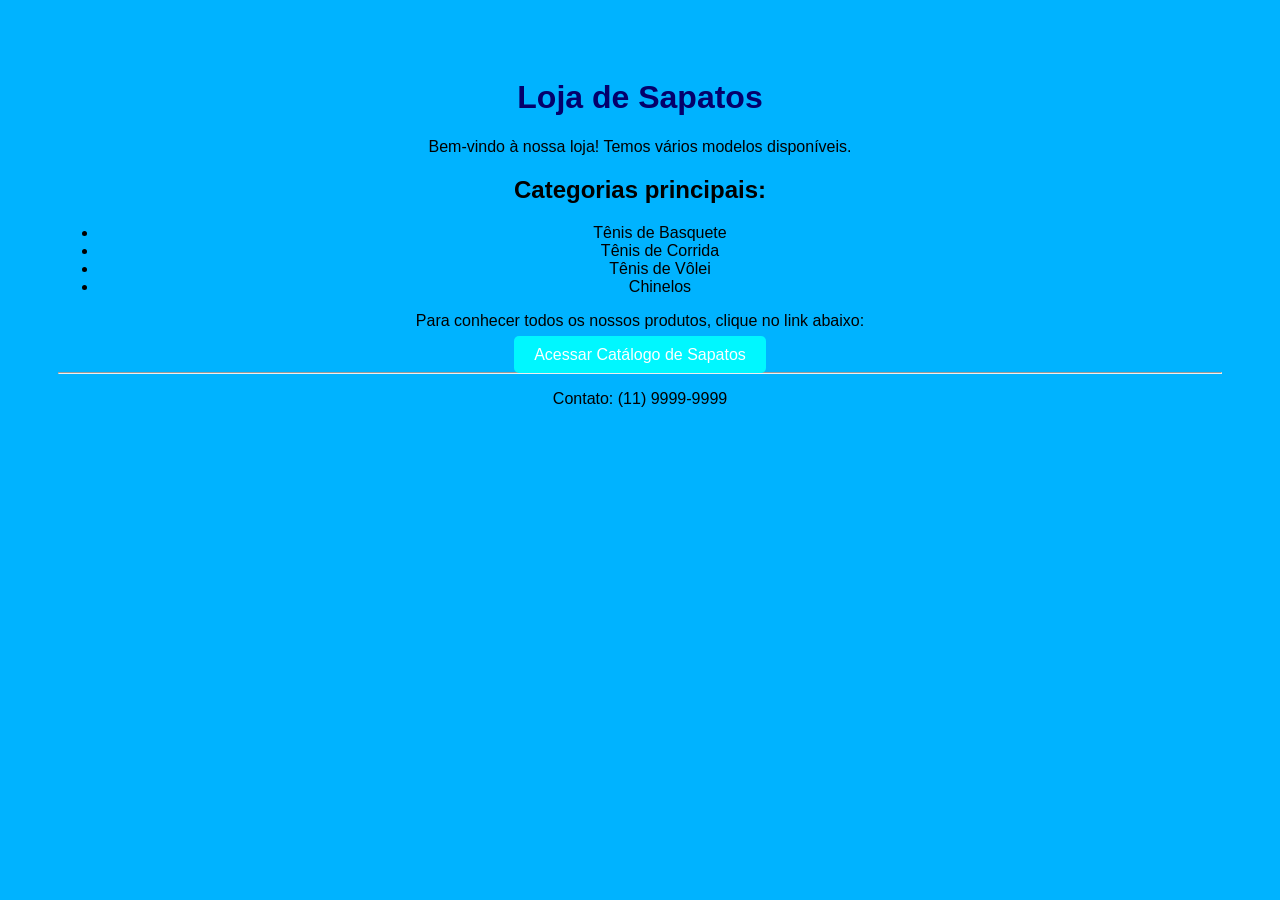
==== index.html @ 902bf5b4 "first commit" ====
<!DOCTYPE html>
<html>
<head>
    <title>Minha Loja de Sapatos</title>
    <link rel="stylesheet" href="style.css">
</head>
<body>

    <h1>Loja de Sapatos</h1>
    <p>Bem-vindo à nossa loja! Temos vários modelos disponíveis.</p>

    <h2>Categorias principais:</h2>
    <ul>
        <li>Tênis de Basquete</li>
        <li>Tênis de Corrida</li>
        <li>Tênis de Vôlei</li>
        <li>Chinelos</li>
    </ul>

    <p>Para conhecer todos os nossos produtos, clique no link abaixo:</p>


    <a href="#">Acessar Catálogo de Sapatos</a>

    <hr>
    <p>Contato: (11) 9999-9999</p>

</body>
</html>
---- style.css ----
body {
    background-color: #00b3ff; 
    font-family: Arial, sans-serif; /* Muda o tipo da letra */
    text-align: center; /* Centraliza tudo na tela */
    padding: 50px;
}

h1 {
    color: #04006b; 
}

a {
    color: white; 
    background-color: #00f7ff; 
    padding: 10px 20px; /* Espaço interno para parecer um botão */
    text-decoration: none; /* Remove o sublinhado do link */
    border-radius: 5px; /* Deixa as pontas arredondadas */
}

a:hover {
    background-color: #0042f7; /* Muda de cor quando passa o mouse */
}
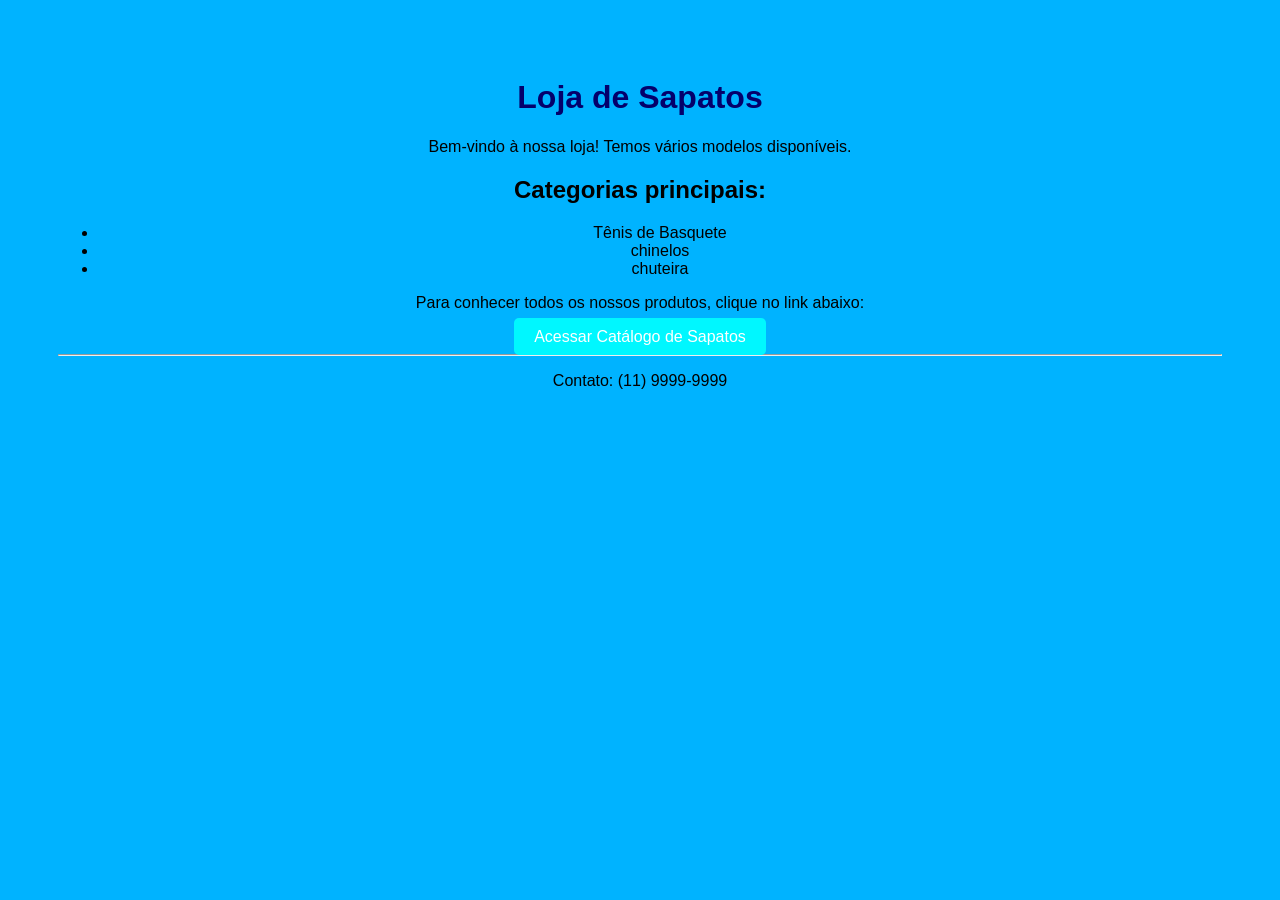
==== commit fc32dde1: "Update index.html" ====
--- a/index.html
+++ b/index.html
@@ -12,9 +12,8 @@
     <h2>Categorias principais:</h2>
     <ul>
         <li>Tênis de Basquete</li>
-        <li>Tênis de Corrida</li>
-        <li>Tênis de Vôlei</li>
-        <li>Chinelos</li>
+        <li>chinelos</li>
+        <li>chuteira</li>
     </ul>
 
     <p>Para conhecer todos os nossos produtos, clique no link abaixo:</p>
